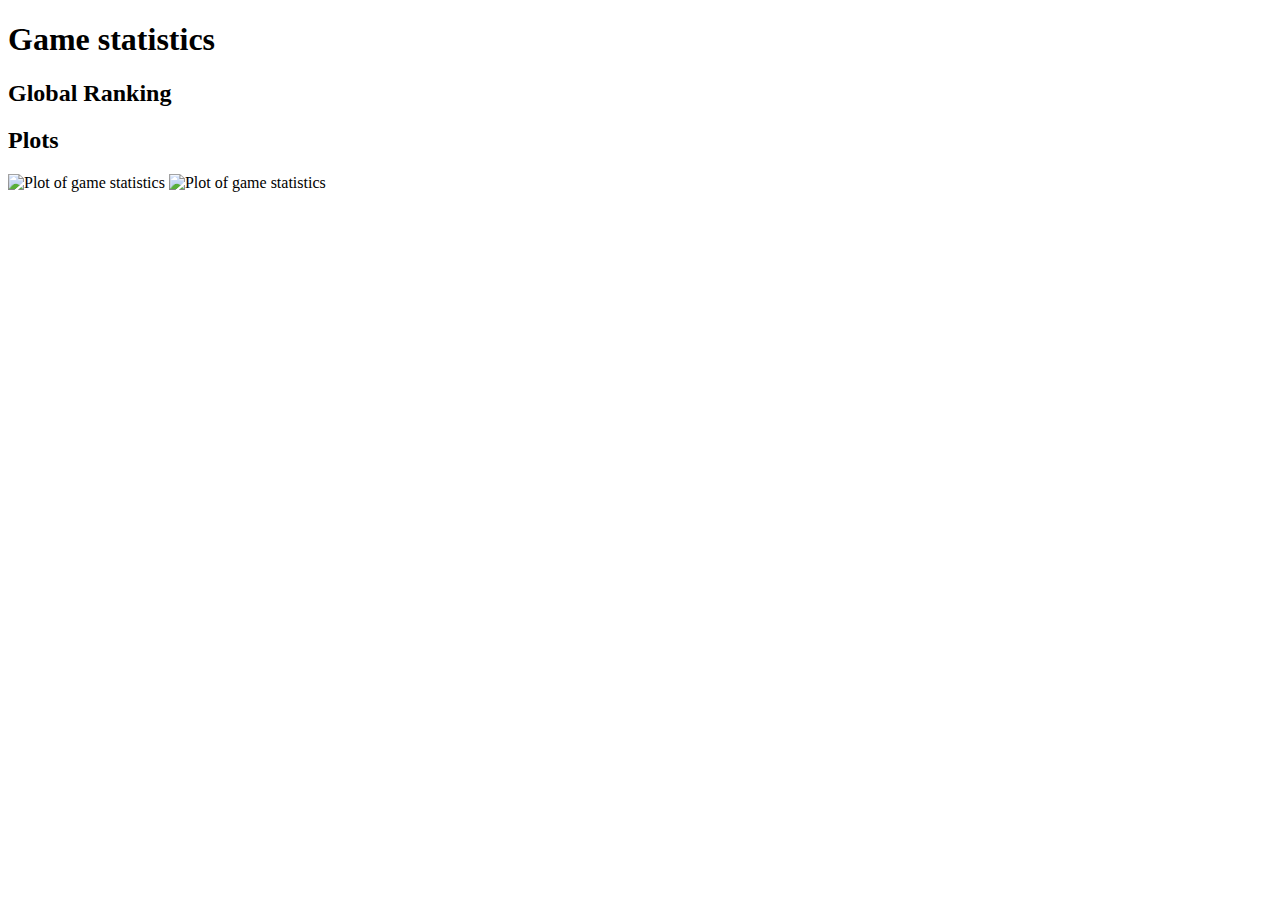
==== stats.html @ 716ec970 "new file:   play.html 	new file:   stats.html 	index.html 	plot1.png 	plot2.png 	styles.css" ====
<!DOCTYPE html>
<html>
  <head>
    <title>Game statistics</title>
    <link rel="stylesheet" type="text/css" href="styles.css">
  </head>
  <body>
    <h1>Game statistics</h1>

    <h2>Global Ranking</h2>
    <p>
      <!-- Use JavaScript or a server-side language to generate the leaderboards and display them here -->
    </p >

    <h2>Plots</h2>
    <p>
      <!-- Use the <img> tag to display exported plots from your Jupyter notebooks here -->
      <img src="plot1.png" alt="Plot of game statistics">
      <img src="plot2.png" alt="Plot of game statistics">
    </p >
  </body>
</html>
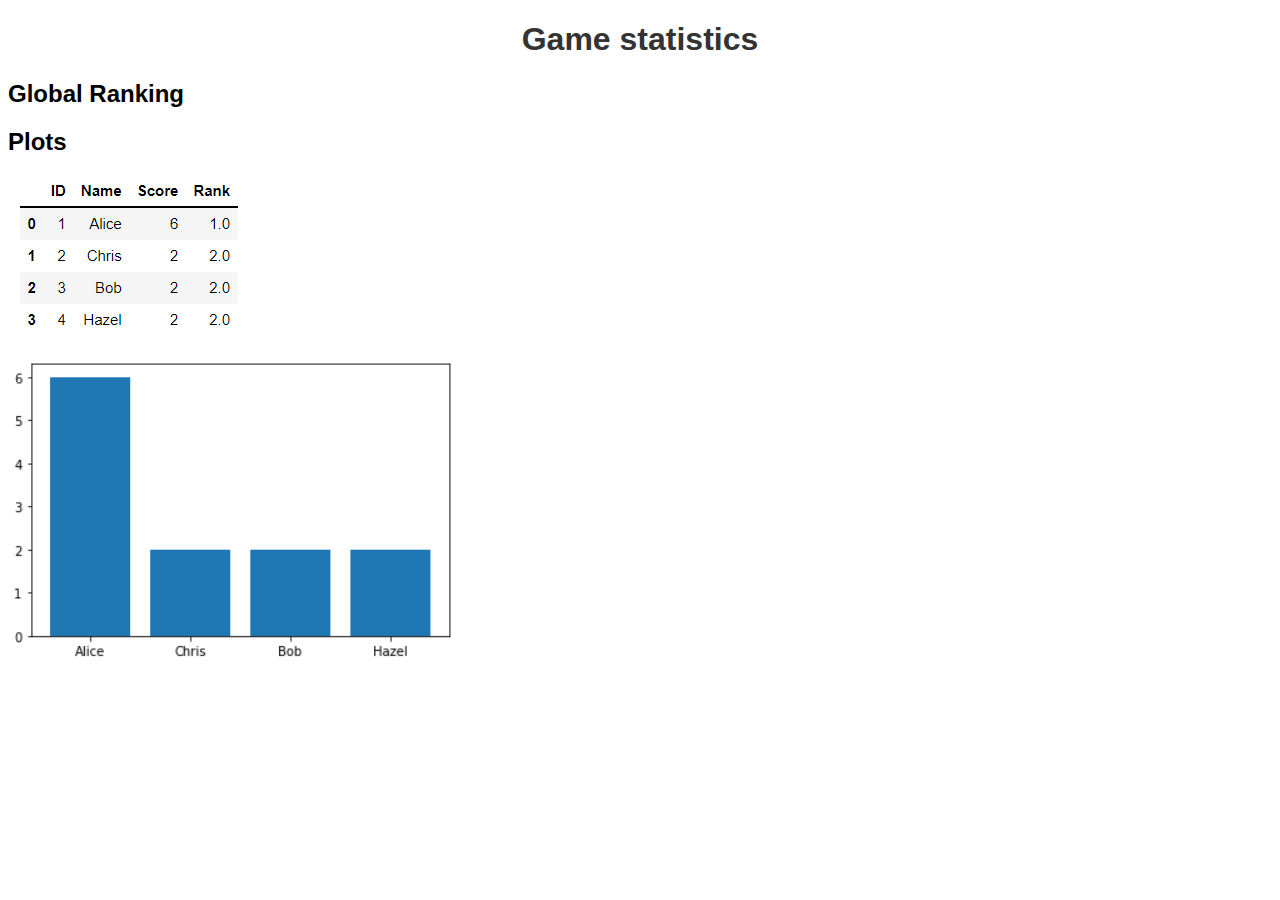
==== commit a8e69afd: "modified:   __pycache__/game.cpython-37.pyc 	new file:   __pycache__/server.cpython-37.pyc 	modified" ====
--- a/stats.html
+++ b/stats.html
@@ -9,13 +9,14 @@
 
     <h2>Global Ranking</h2>
     <p>
-      <!-- Use JavaScript or a server-side language to generate the leaderboards and display them here -->
+     
     </p >
 
     <h2>Plots</h2>
     <p>
-      <!-- Use the <img> tag to display exported plots from your Jupyter notebooks here -->
+      
       <img src="plot1.png" alt="Plot of game statistics">
+      <br>
       <img src="plot2.png" alt="Plot of game statistics">
     </p >
   </body>
--- a/styles.css
+++ b/styles.css
@@ -0,0 +1,34 @@
+
+body {
+    font-family: sans-serif;
+  }
+  
+  h1 {
+    text-align: center;
+    color: #333;
+  }
+  
+  table {
+    border-collapse: collapse;
+    margin: auto;
+  }
+  
+  th, td {
+    border: 1px solid #ddd;
+    padding: 8px;
+  }
+  
+  th {
+    background-color: #333;
+    color: #fff;
+  }
+  
+  tr:nth-child(even) {
+    background-color: #eee;
+  }
+  
+  form {
+    display: flex;
+    flex-direction: column;
+    align-items: center;
+  }